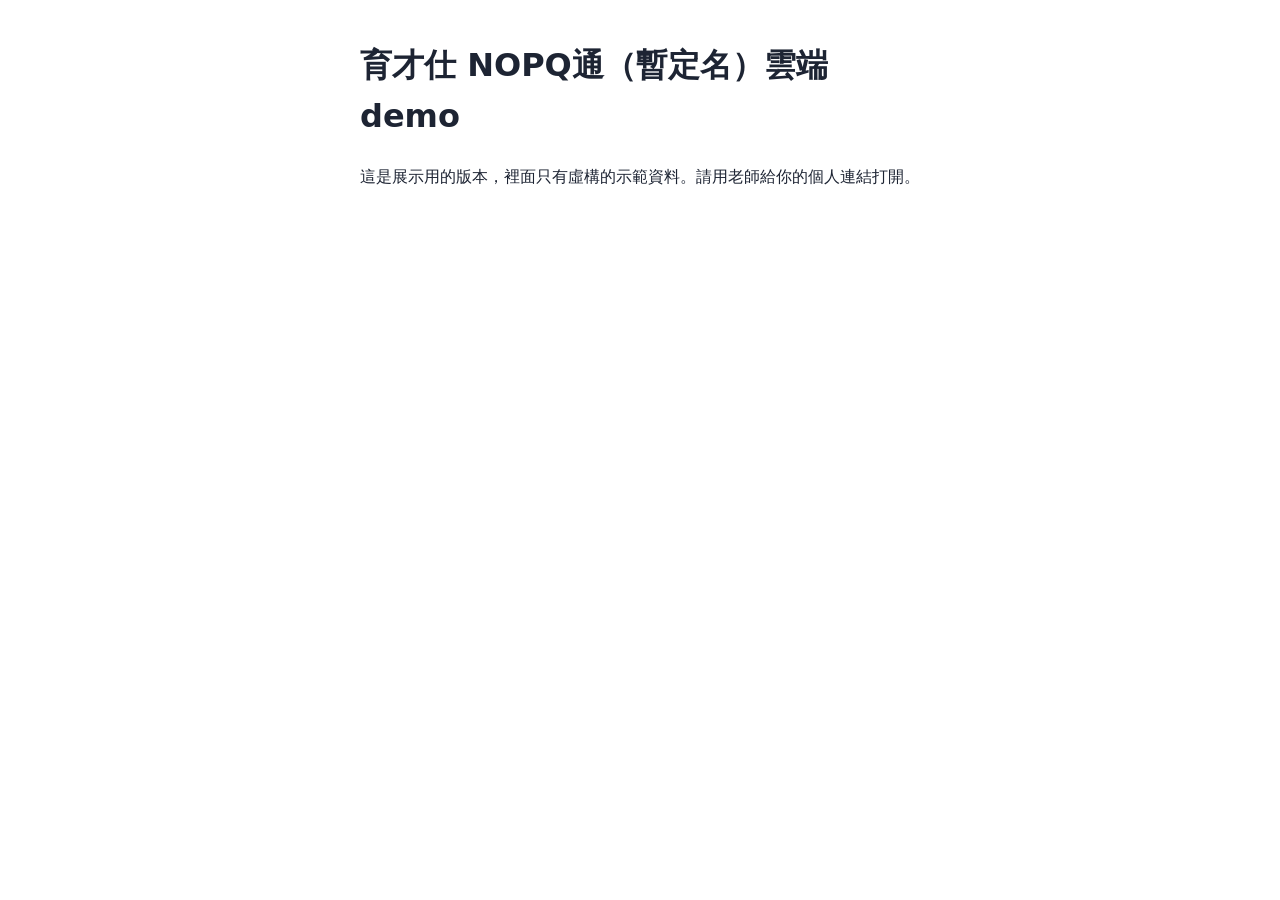
==== index.html @ f35d7cc1 "育才仕 NOPQ通 雲端 demo：學生頁（NOPQ通、學習歷程） 只含虛構示範資料；資料庫在 Supabase，後台與 SQL 不在此 repo。  Co-Authored-By: Claude O" ====
<!doctype html>
<html lang="zh-Hant"><head><meta charset="utf-8"><meta name="viewport" content="width=device-width, initial-scale=1">
<meta name="robots" content="noindex"><title>育才仕 NOPQ通 雲端 demo</title>
<style>body{font-family:system-ui,"Noto Sans TC","Microsoft JhengHei",sans-serif;max-width:560px;margin:40px auto;padding:0 16px;color:#1d2433;line-height:1.6}</style>
</head><body><h1>育才仕 NOPQ通（暫定名）雲端 demo</h1>
<p>這是展示用的版本，裡面只有虛構的示範資料。請用老師給你的個人連結打開。</p></body></html>
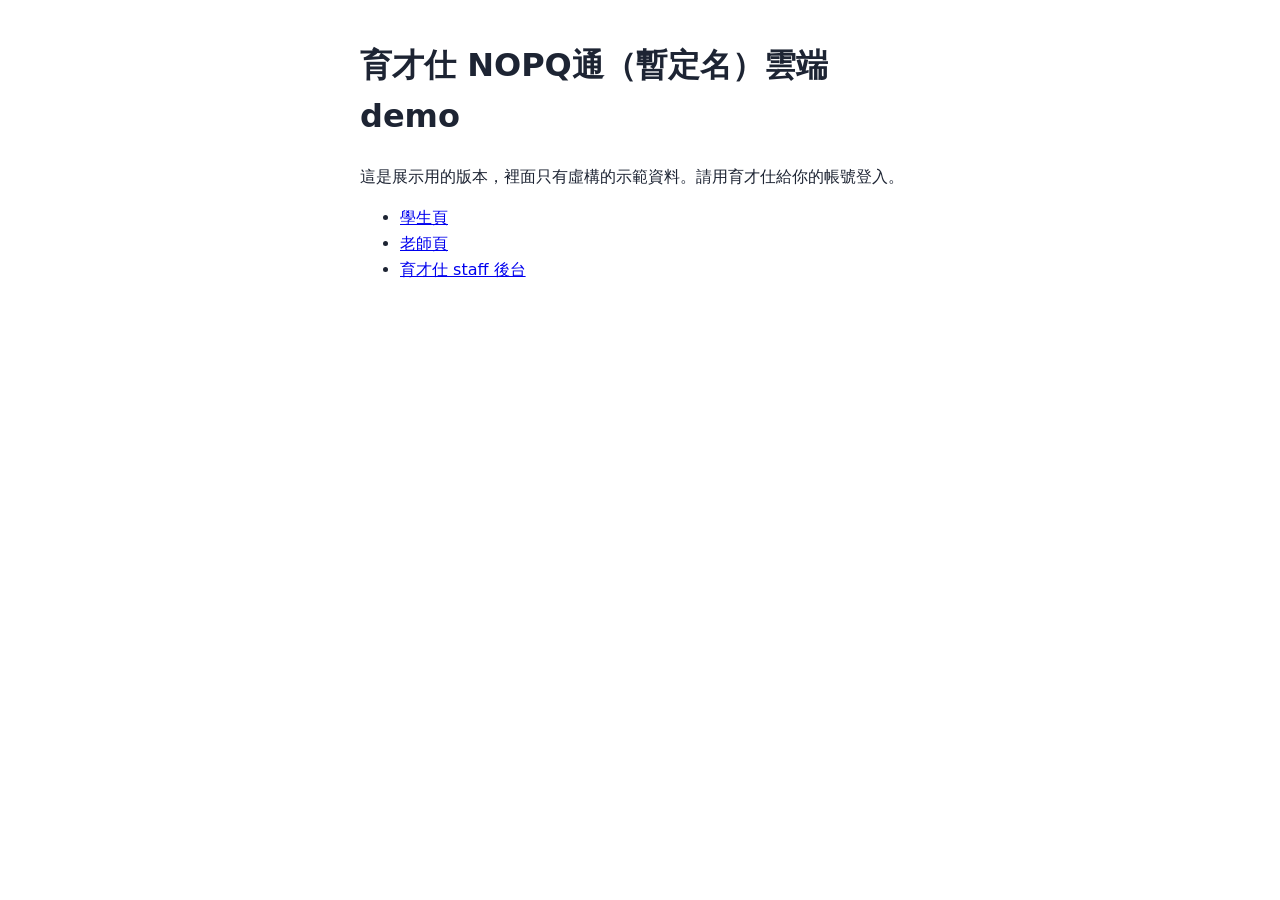
==== commit 0ca004f8: "NOPQ通 雲端 demo 改版：學生頁 app／老師頁／帳號版後台；拿掉舊的個人連結頁 - 新增 app/（落點分析、志願、要交什麼、我的東西、寫）、teacher/、staff/，與 luodia" ====
--- a/index.html
+++ b/index.html
@@ -3,4 +3,5 @@
 <meta name="robots" content="noindex"><title>育才仕 NOPQ通 雲端 demo</title>
 <style>body{font-family:system-ui,"Noto Sans TC","Microsoft JhengHei",sans-serif;max-width:560px;margin:40px auto;padding:0 16px;color:#1d2433;line-height:1.6}</style>
 </head><body><h1>育才仕 NOPQ通（暫定名）雲端 demo</h1>
-<p>這是展示用的版本，裡面只有虛構的示範資料。請用老師給你的個人連結打開。</p></body></html>
+<p>這是展示用的版本，裡面只有虛構的示範資料。請用育才仕給你的帳號登入。</p>
+<ul><li><a href="app/">學生頁</a></li><li><a href="teacher/">老師頁</a></li><li><a href="staff/">育才仕 staff 後台</a></li></ul></body></html>
